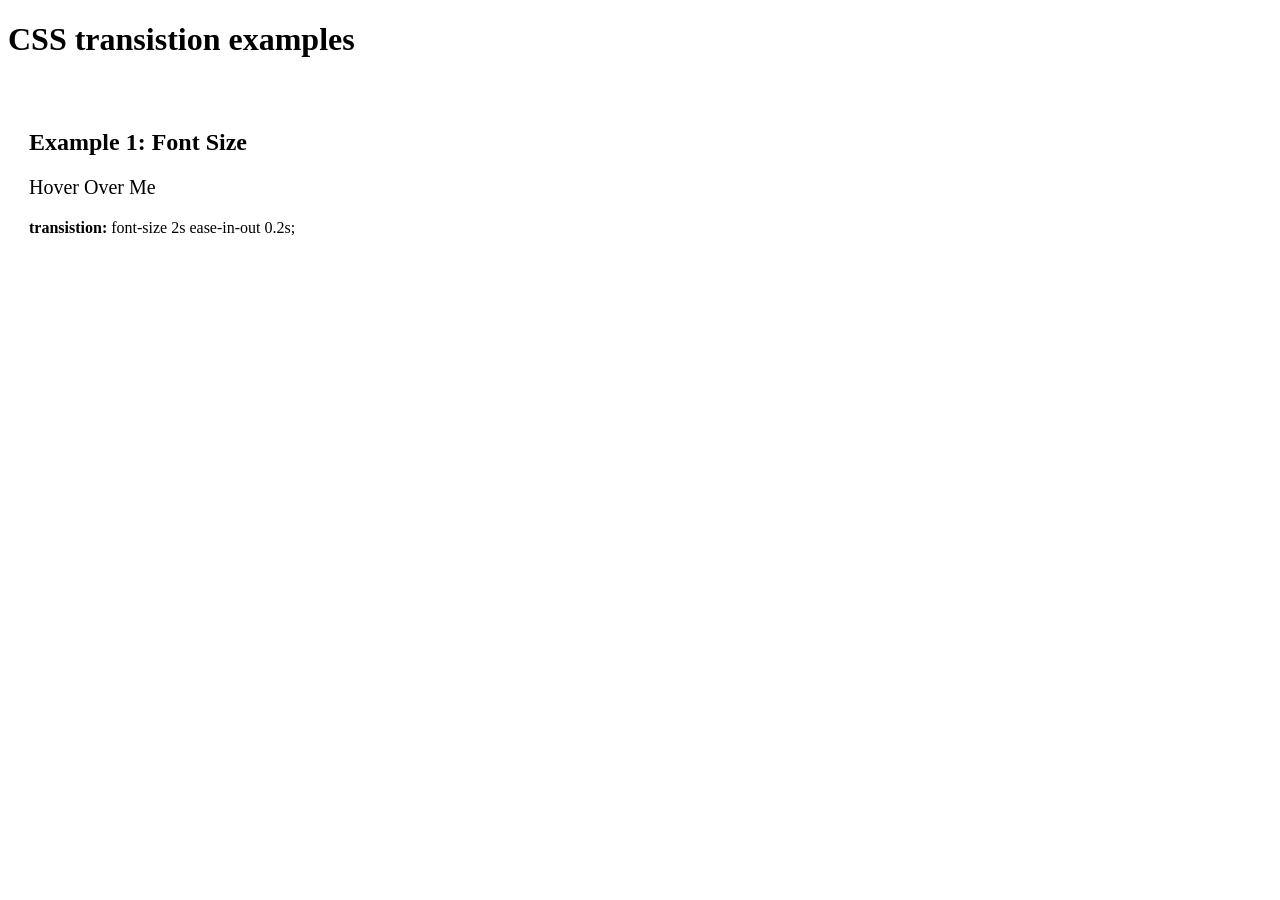
==== index1.html @ b7e80a47 "debug" ====
<!DOCTYPE html>
<html lang="en">
<head>
    <meta charset="UTF-8">
    <meta name="viewport" content="width=device-width, initial-scale=1.0">
    <title>Document</title>
    <link rel="stylesheet" href="style1.css">
</head>
<body>
   <h1>CSS transistion examples</h1> 
   <div class="example">
    <h2>Example 1: Font Size</h2>
    <p class="text1">
        Hover Over Me
    </p>
    <p>
        <b> transistion:</b> font-size 2s ease-in-out 0.2s;
    </p>
   </div>
</body>
</html>
---- style1.css ----
.example {
    margin: 30px 0;
    padding: 20px;
    border: 1px solid white;
}

.text1 {
    font-size: 20px;
    transition: font-size 2s ease-in-out 0.2s;
}

.text1:hover {
    font-size: 50px;
}
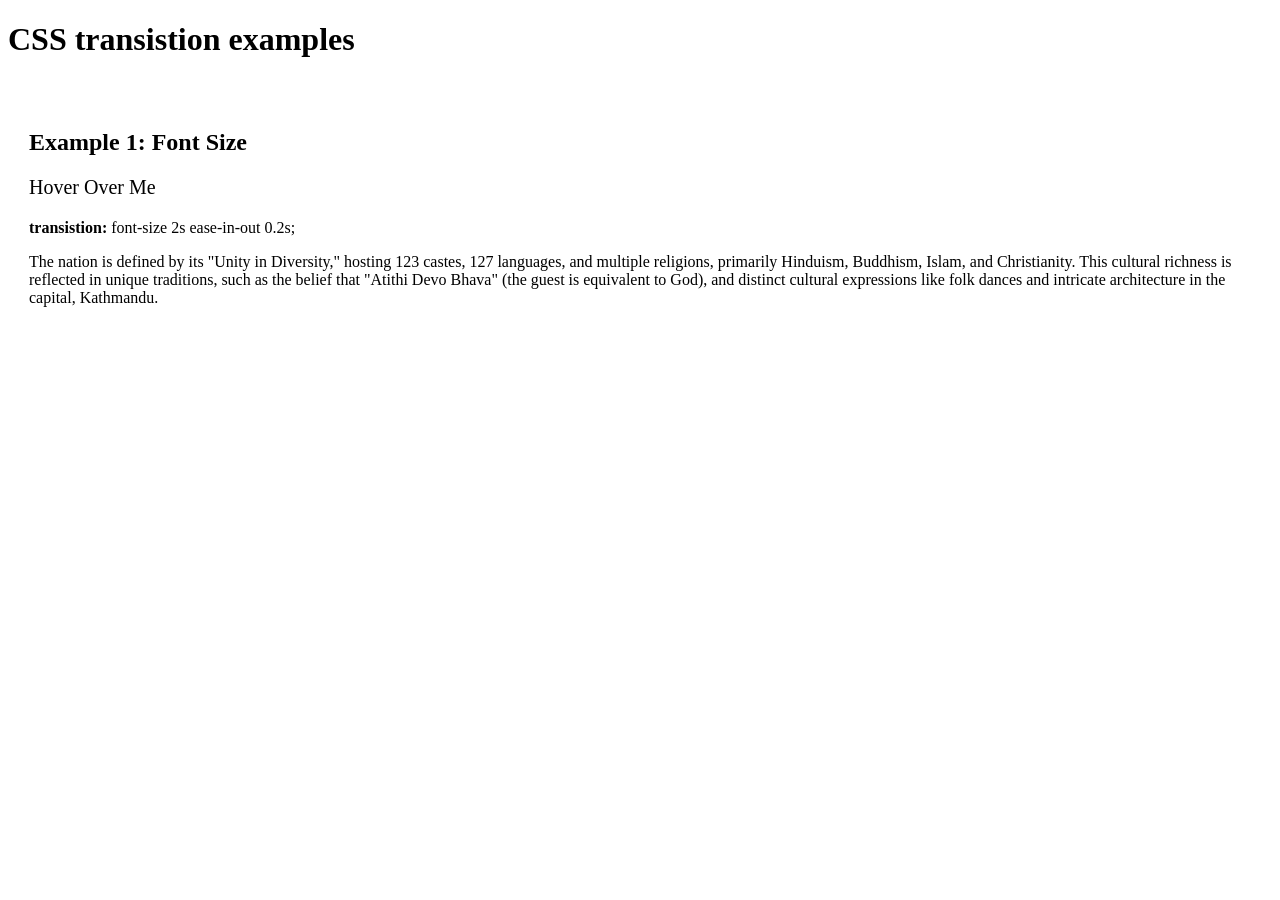
==== commit 989b8f2b: "changes" ====
--- a/index1.html
+++ b/index1.html
@@ -16,6 +16,12 @@
     <p>
         <b> transistion:</b> font-size 2s ease-in-out 0.2s;
     </p>
+
+    <p>The nation is defined by its "Unity in Diversity," hosting 123 castes, 127 languages,
+         and multiple religions, primarily Hinduism, Buddhism, Islam, and Christianity. 
+          This cultural richness is reflected in unique traditions, such as the belief that
+           "Atithi Devo Bhava" (the guest is equivalent to God), and distinct cultural expressions 
+           like folk dances and intricate architecture in the capital, Kathmandu. </p>
    </div>
 </body>
 </html>
